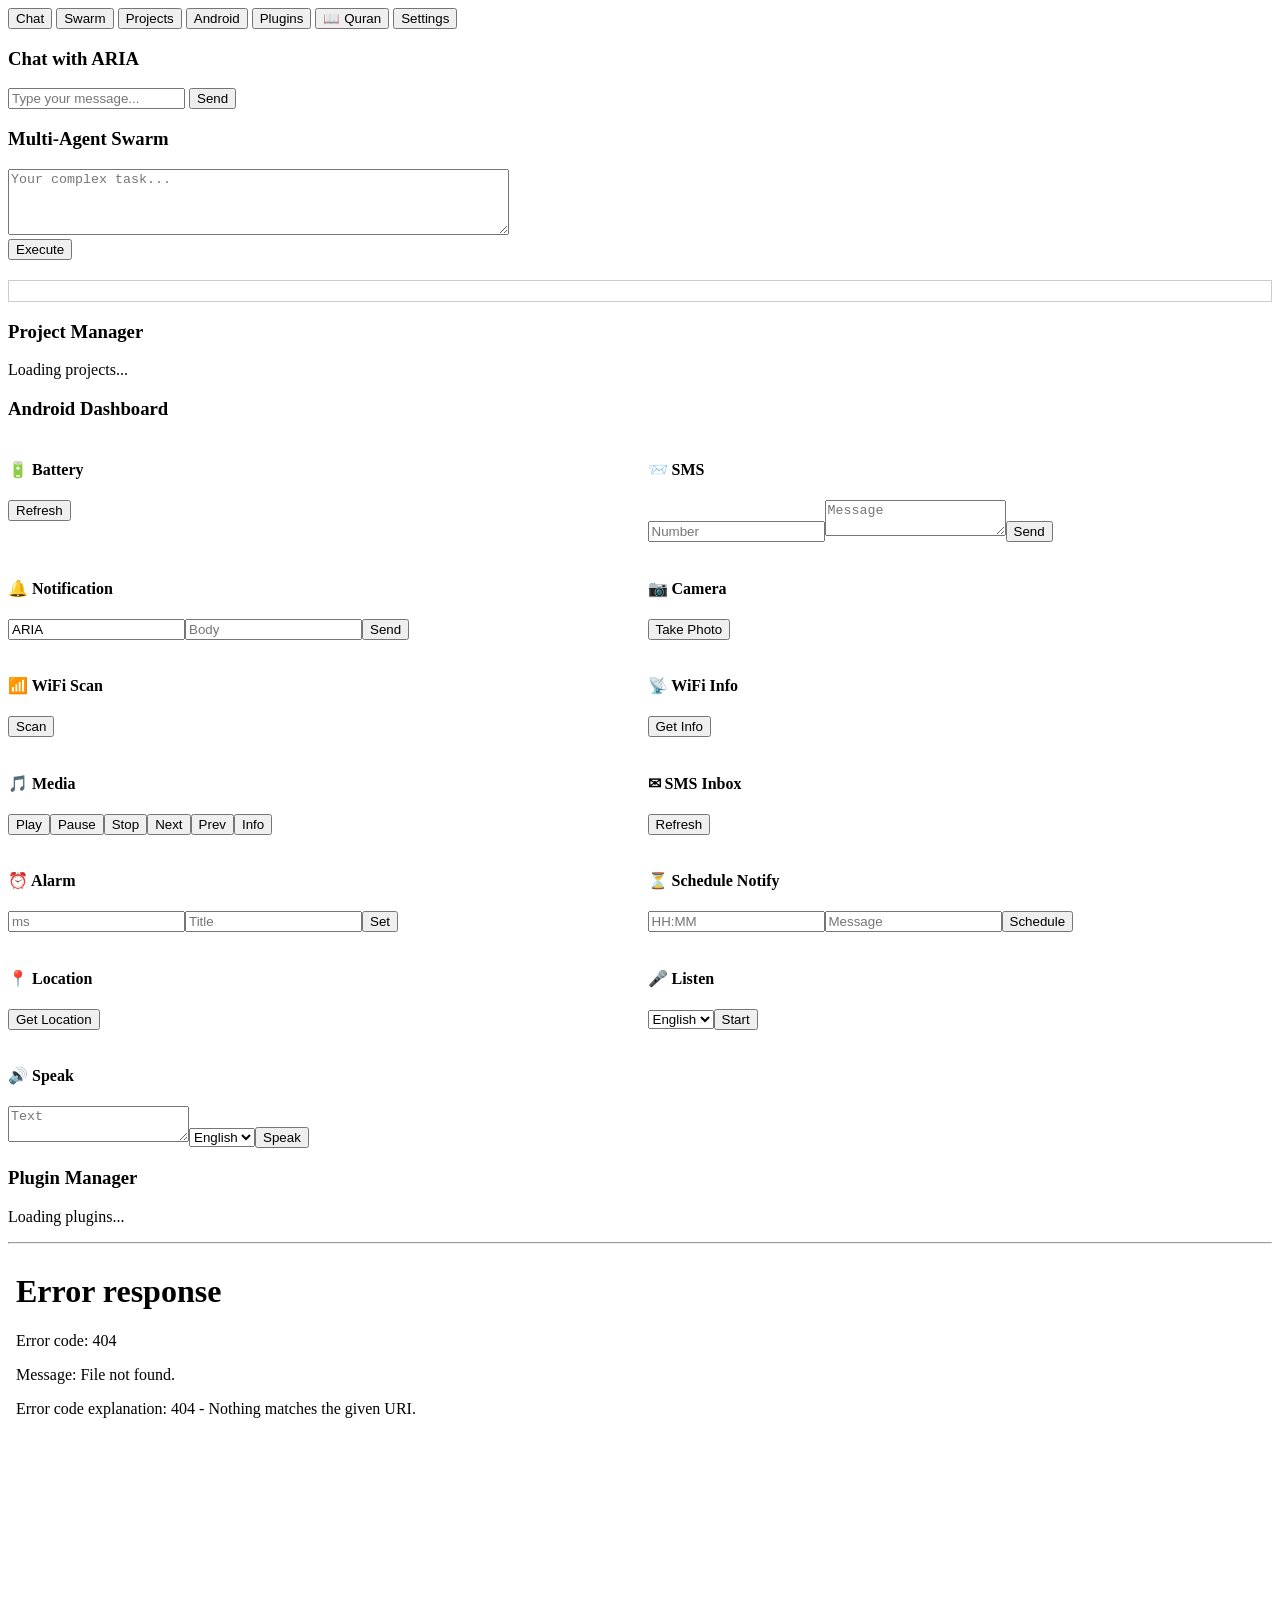
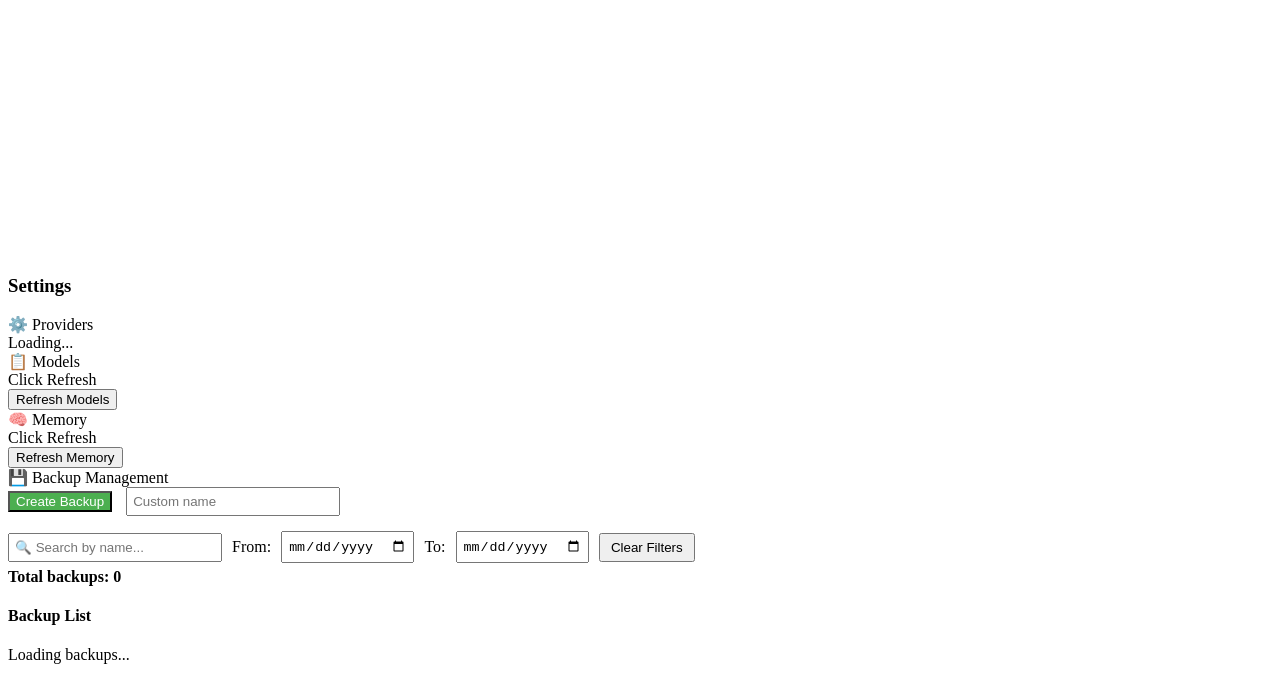
==== ui/web/templates/index.html @ 467093ce "ARIA initial release by Malik Naveed" ====
<!DOCTYPE html>
<html lang="en">
<head>
    <meta charset="UTF-8">
    <meta name="viewport" content="width=device-width, initial-scale=1.0">
    <title>ARIA Assistant</title>
    <link rel="stylesheet" href="/static/style.css">
</head>
<body>
    <div class="tabs">
        <button class="tablink" onclick="openTab(event, 'chat')" id="defaultOpen">Chat</button>
        <button class="tablink" onclick="openTab(event, 'swarm')">Swarm</button>
        <button class="tablink" onclick="openTab(event, 'projects')">Projects</button>
        <button class="tablink" onclick="openTab(event, 'android')">Android</button>
        <button class="tablink" onclick="openTab(event, 'plugins')">Plugins</button>
        <button class="tablink" onclick="openTab(event, 'quran-app')">📖 Quran</button>
        <button class="tablink" onclick="openTab(event, 'settings')">Settings</button>
    </div>

    <!-- Chat -->
    <div id="chat" class="tabcontent">
        <h3>Chat with ARIA</h3>
        <div id="chat-box"></div>
        <input type="text" id="chat-input" placeholder="Type your message...">
        <button onclick="sendMessage()">Send</button>
    </div>

    <!-- Swarm -->
    <div id="swarm" class="tabcontent">
        <h3>Multi-Agent Swarm</h3>
        <textarea id="swarm-input" placeholder="Your complex task..." rows="4" cols="60"></textarea><br>
        <button onclick="runSwarm()">Execute</button>
        <div id="swarm-result" style="margin-top:20px; white-space:pre-wrap; border:1px solid #ccc; padding:10px; max-height:400px; overflow-y:scroll;"></div>
    </div>

    <!-- Projects -->
    <div id="projects" class="tabcontent">
        <h3>Project Manager</h3>
        <div id="projects-list"><p>Loading projects...</p></div>
    </div>

    <!-- Android -->
    <div id="android" class="tabcontent">
        <h3>Android Dashboard</h3>
        <div style="display:grid; grid-template-columns:1fr 1fr; gap:15px;">
            <div class="card"><h4>🔋 Battery</h4><button onclick="loadBattery()">Refresh</button><div id="battery-status"></div></div>
            <div class="card"><h4>📨 SMS</h4><input id="sms-number" placeholder="Number"><textarea id="sms-text" placeholder="Message" rows="2"></textarea><button onclick="sendSms()">Send</button><div id="sms-result"></div></div>
            <div class="card"><h4>🔔 Notification</h4><input id="notif-title" value="ARIA"><input id="notif-body" placeholder="Body"><button onclick="sendNotification()">Send</button><div id="notif-result"></div></div>
            <div class="card"><h4>📷 Camera</h4><button onclick="takePhoto()">Take Photo</button><div id="camera-result"></div></div>
            <div class="card"><h4>📶 WiFi Scan</h4><button onclick="loadWifiScan()">Scan</button><div id="wifi-scan-list"></div></div>
            <div class="card"><h4>📡 WiFi Info</h4><button onclick="loadWifiConnection()">Get Info</button><div id="wifi-connection-info"></div></div>
            <div class="card"><h4>🎵 Media</h4>
                <button onclick="mediaControl('play')">Play</button><button onclick="mediaControl('pause')">Pause</button><button onclick="mediaControl('stop')">Stop</button><button onclick="mediaControl('next')">Next</button><button onclick="mediaControl('prev')">Prev</button><button onclick="mediaControl('info')">Info</button>
                <div id="media-result"></div>
            </div>
            <div class="card"><h4>✉ SMS Inbox</h4><button onclick="loadSmsInbox()">Refresh</button><div id="sms-inbox-list"></div></div>
            <div class="card"><h4>⏰ Alarm</h4><input id="alarm-time" placeholder="ms"><input id="alarm-title" placeholder="Title"><button onclick="setAlarm()">Set</button><div id="alarm-result"></div></div>
            <div class="card"><h4>⏳ Schedule Notify</h4><input id="sched-time" placeholder="HH:MM"><input id="sched-msg" placeholder="Message"><button onclick="scheduleNotify()">Schedule</button><div id="sched-result"></div></div>
            <div class="card"><h4>📍 Location</h4><button onclick="loadLocation()">Get Location</button><div id="location-info"></div></div>
            <div class="card"><h4>🎤 Listen</h4><select id="stt-lang"><option value="en">English</option><option value="ur">Urdu</option></select><button onclick="startListening()">Start</button><div id="stt-result"></div></div>
            <div class="card"><h4>🔊 Speak</h4><textarea id="tts-text" placeholder="Text"></textarea><select id="tts-lang"><option value="en">English</option><option value="ur">Urdu</option></select><button onclick="speakText()">Speak</button><div id="tts-result"></div></div>
        </div>
    </div>

    <!-- Plugins -->
    <div id="plugins" class="tabcontent">
        <h3>Plugin Manager</h3>
        <div id="plugins-list"><p>Loading plugins...</p></div>
        <hr>
        <div id="plugins-widgets"></div>
    </div>

    <!-- Quran App (iframe to standalone app) -->
    <div id="quran-app" class="tabcontent">
        <iframe src="/quran" style="width:100%;height:600px;border:none;"></iframe>
    </div>

    <!-- Settings -->
    <div id="settings" class="tabcontent">
        <h3>Settings</h3>
        <div class="collapsible" onclick="toggleCollapse('providers-section')">⚙️ Providers</div>
        <div id="providers-section" class="collapse-content"><div id="providers-list">Loading...</div></div>
        <div class="collapsible" onclick="toggleCollapse('models-section')">📋 Models</div>
        <div id="models-section" class="collapse-content"><div id="models-list">Click Refresh</div><button onclick="loadModels()">Refresh Models</button></div>
        <div class="collapsible" onclick="toggleCollapse('memory-section')">🧠 Memory</div>
        <div id="memory-section" class="collapse-content"><div id="memory-list">Click Refresh</div><button onclick="loadMemory()">Refresh Memory</button></div>
        <div class="collapsible" onclick="toggleCollapse('backup-section')">💾 Backup Management</div>
        <div id="backup-section" class="collapse-content">
            <button onclick="backupNow()" style="background:#4CAF50; color:white;">Create Backup</button>
            <input id="backup-custom-name" placeholder="Custom name" style="margin-left:10px; padding:5px; width:200px;">
            <div style="margin-top:15px; display:flex; flex-wrap:wrap; gap:10px; align-items:center;">
                <input type="text" id="backup-search" placeholder="🔍 Search by name..." style="padding:5px; width:200px;" oninput="filterBackups()">
                <label>From:</label><input type="date" id="backup-date-from" style="padding:5px;" onchange="filterBackups()">
                <label>To:</label><input type="date" id="backup-date-to" style="padding:5px;" onchange="filterBackups()">
                <button onclick="clearBackupFilters()" style="padding:5px 10px;">Clear Filters</button>
            </div>
            <div style="margin-top:5px; font-weight:bold;" id="backup-count">Total backups: 0</div>
            <h4>Backup List</h4>
            <div id="backup-list"><p>Loading backups...</p></div>
        </div>
    </div>

    <script src="/static/script.js"></script>
</body>
</html>
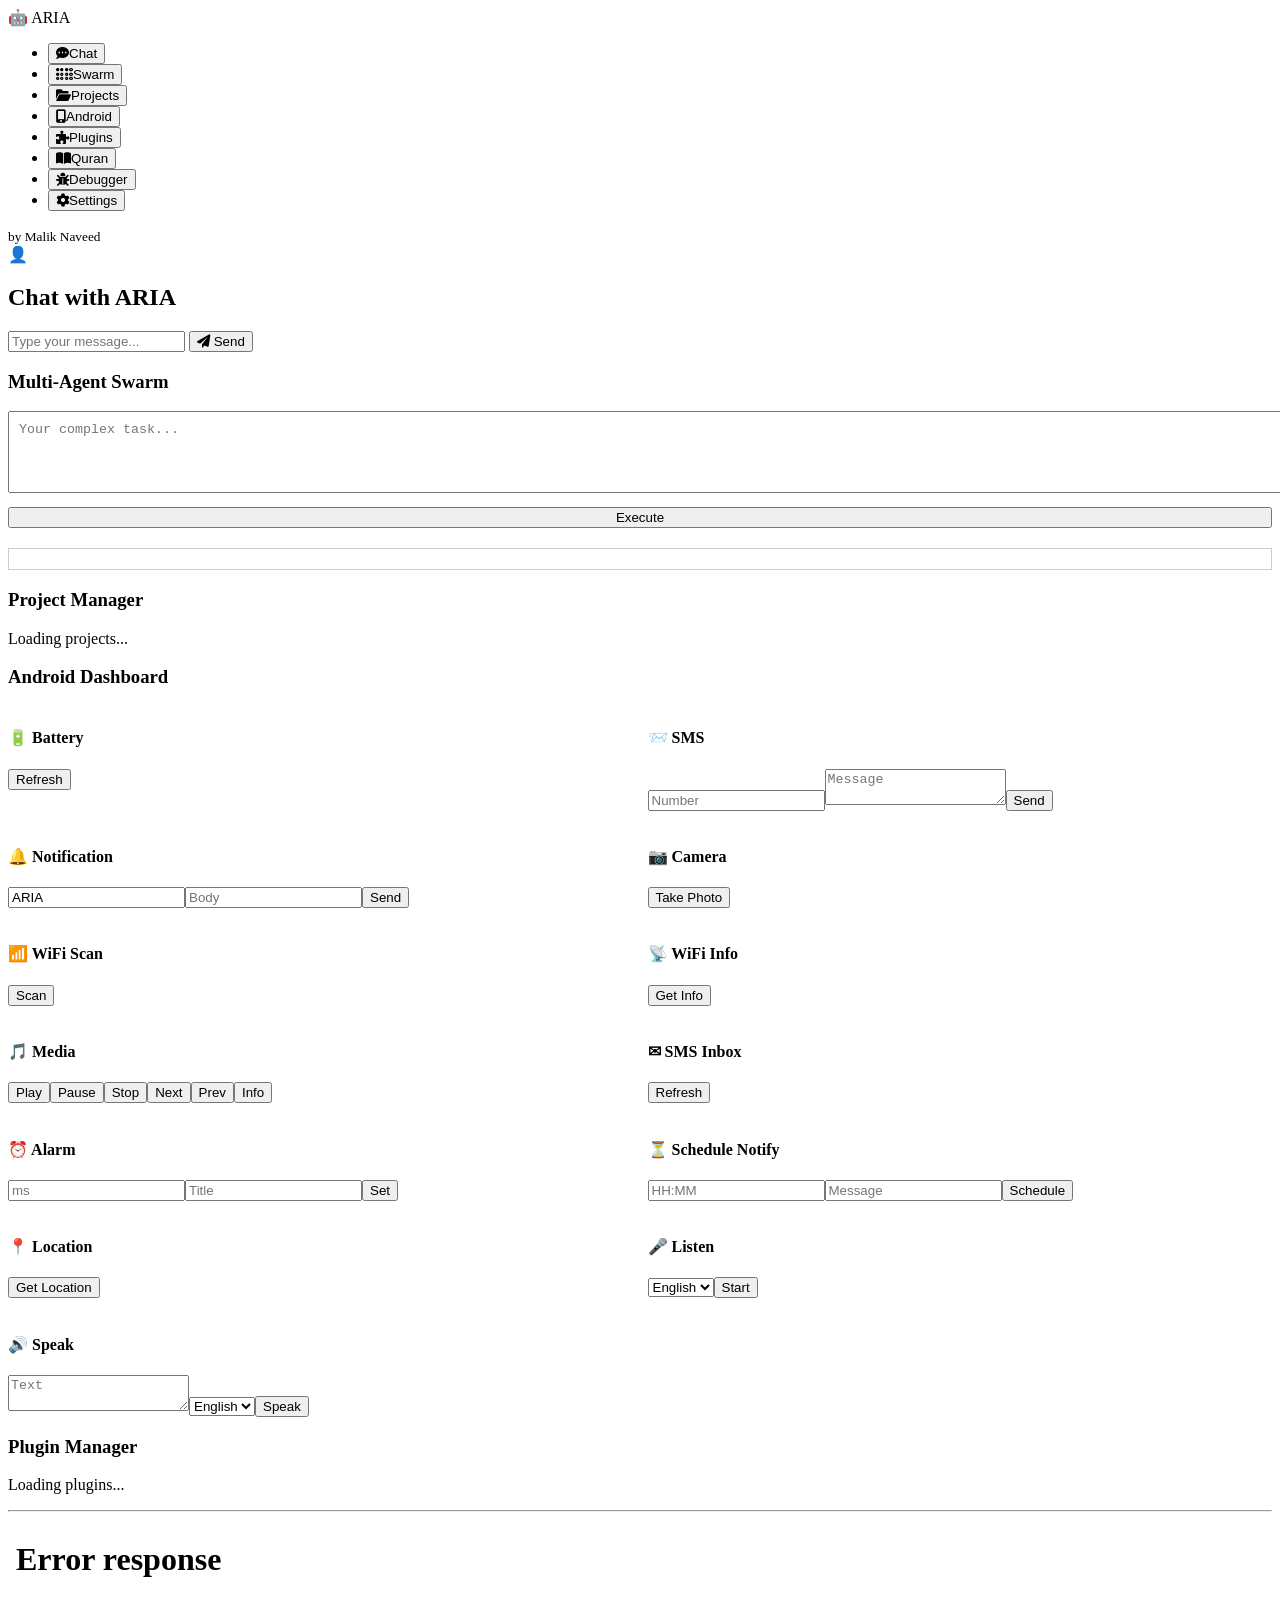
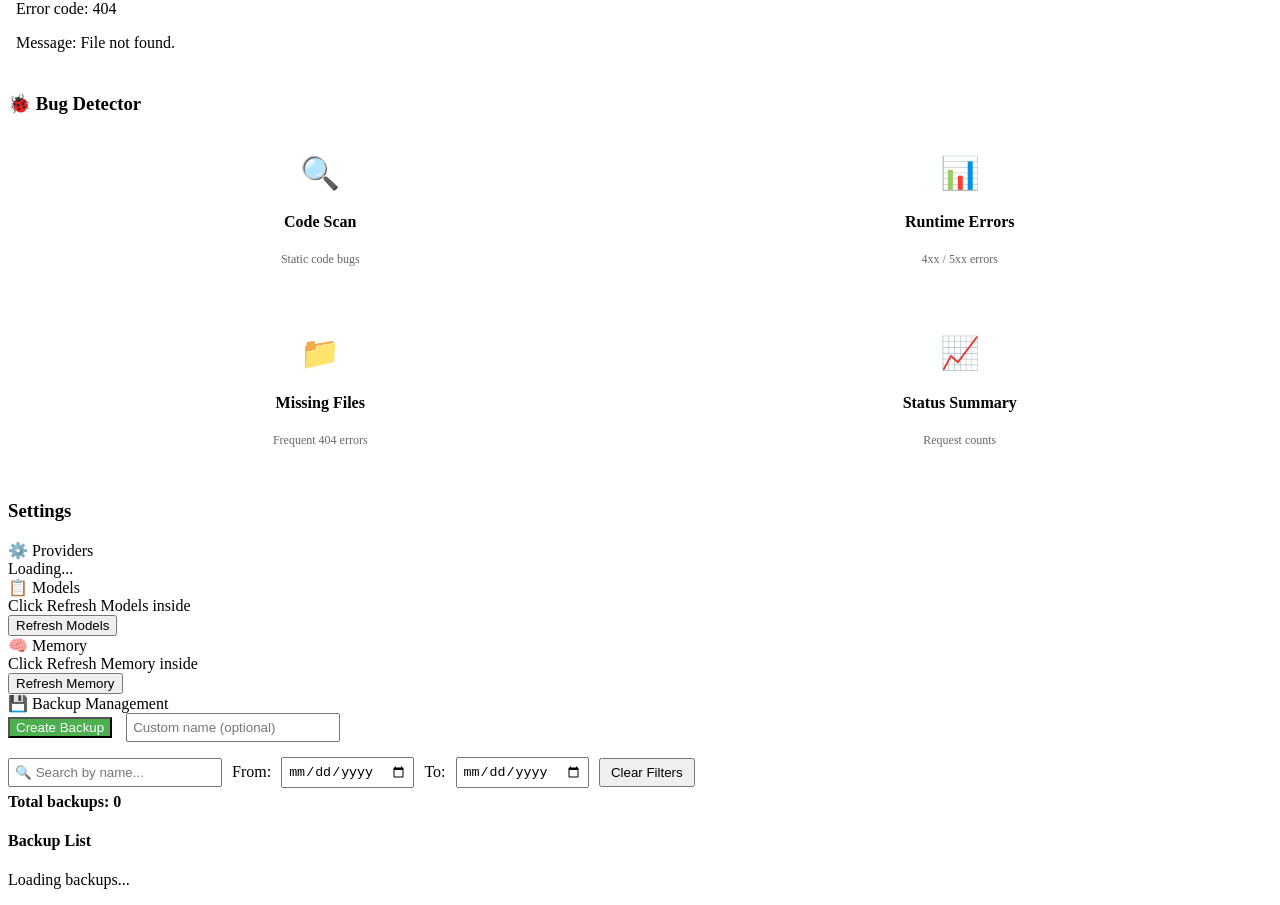
==== commit 856e4f7a: "feat: add bug detector 3.1, upgrader, quran HTML, and code updates; add .gitignore and remove pycach" ====
--- a/ui/web/templates/index.html
+++ b/ui/web/templates/index.html
@@ -5,101 +5,233 @@
     <meta name="viewport" content="width=device-width, initial-scale=1.0">
     <title>ARIA Assistant</title>
     <link rel="stylesheet" href="/static/style.css">
+    <link rel="stylesheet" href="https://cdnjs.cloudflare.com/ajax/libs/font-awesome/6.0.0-beta3/css/all.min.css">
+
+<script>
+function toggleCollapse(id) {
+    var el = document.getElementById(id);
+    if (el.style.maxHeight && el.style.maxHeight !== "0px") {
+        el.style.maxHeight = "0px";
+        el.style.padding = "0 20px";
+    } else {
+        el.style.maxHeight = el.scrollHeight + "px";
+        el.style.padding = "20px";
+    }
+}
+</script>
+
+
+<script>
+function toggleCollapse(id) {
+    var el = document.getElementById(id);
+    if (el.style.maxHeight && el.style.maxHeight !== "0px") {
+        el.style.maxHeight = "0px";
+        el.style.padding = "0 20px";
+    } else {
+        el.style.maxHeight = el.scrollHeight + "px";
+        el.style.padding = "20px";
+    }
+}
+</script>
+
 </head>
 <body>
-    <div class="tabs">
-        <button class="tablink" onclick="openTab(event, 'chat')" id="defaultOpen">Chat</button>
-        <button class="tablink" onclick="openTab(event, 'swarm')">Swarm</button>
-        <button class="tablink" onclick="openTab(event, 'projects')">Projects</button>
-        <button class="tablink" onclick="openTab(event, 'android')">Android</button>
-        <button class="tablink" onclick="openTab(event, 'plugins')">Plugins</button>
-        <button class="tablink" onclick="openTab(event, 'quran-app')">📖 Quran</button>
-        <button class="tablink" onclick="openTab(event, 'settings')">Settings</button>
-    </div>
-
-    <!-- Chat -->
-    <div id="chat" class="tabcontent">
-        <h3>Chat with ARIA</h3>
-        <div id="chat-box"></div>
-        <input type="text" id="chat-input" placeholder="Type your message...">
-        <button onclick="sendMessage()">Send</button>
-    </div>
-
-    <!-- Swarm -->
-    <div id="swarm" class="tabcontent">
-        <h3>Multi-Agent Swarm</h3>
-        <textarea id="swarm-input" placeholder="Your complex task..." rows="4" cols="60"></textarea><br>
-        <button onclick="runSwarm()">Execute</button>
-        <div id="swarm-result" style="margin-top:20px; white-space:pre-wrap; border:1px solid #ccc; padding:10px; max-height:400px; overflow-y:scroll;"></div>
-    </div>
-
-    <!-- Projects -->
-    <div id="projects" class="tabcontent">
-        <h3>Project Manager</h3>
-        <div id="projects-list"><p>Loading projects...</p></div>
-    </div>
-
-    <!-- Android -->
-    <div id="android" class="tabcontent">
-        <h3>Android Dashboard</h3>
-        <div style="display:grid; grid-template-columns:1fr 1fr; gap:15px;">
-            <div class="card"><h4>🔋 Battery</h4><button onclick="loadBattery()">Refresh</button><div id="battery-status"></div></div>
-            <div class="card"><h4>📨 SMS</h4><input id="sms-number" placeholder="Number"><textarea id="sms-text" placeholder="Message" rows="2"></textarea><button onclick="sendSms()">Send</button><div id="sms-result"></div></div>
-            <div class="card"><h4>🔔 Notification</h4><input id="notif-title" value="ARIA"><input id="notif-body" placeholder="Body"><button onclick="sendNotification()">Send</button><div id="notif-result"></div></div>
-            <div class="card"><h4>📷 Camera</h4><button onclick="takePhoto()">Take Photo</button><div id="camera-result"></div></div>
-            <div class="card"><h4>📶 WiFi Scan</h4><button onclick="loadWifiScan()">Scan</button><div id="wifi-scan-list"></div></div>
-            <div class="card"><h4>📡 WiFi Info</h4><button onclick="loadWifiConnection()">Get Info</button><div id="wifi-connection-info"></div></div>
-            <div class="card"><h4>🎵 Media</h4>
-                <button onclick="mediaControl('play')">Play</button><button onclick="mediaControl('pause')">Pause</button><button onclick="mediaControl('stop')">Stop</button><button onclick="mediaControl('next')">Next</button><button onclick="mediaControl('prev')">Prev</button><button onclick="mediaControl('info')">Info</button>
-                <div id="media-result"></div>
-            </div>
-            <div class="card"><h4>✉ SMS Inbox</h4><button onclick="loadSmsInbox()">Refresh</button><div id="sms-inbox-list"></div></div>
-            <div class="card"><h4>⏰ Alarm</h4><input id="alarm-time" placeholder="ms"><input id="alarm-title" placeholder="Title"><button onclick="setAlarm()">Set</button><div id="alarm-result"></div></div>
-            <div class="card"><h4>⏳ Schedule Notify</h4><input id="sched-time" placeholder="HH:MM"><input id="sched-msg" placeholder="Message"><button onclick="scheduleNotify()">Schedule</button><div id="sched-result"></div></div>
-            <div class="card"><h4>📍 Location</h4><button onclick="loadLocation()">Get Location</button><div id="location-info"></div></div>
-            <div class="card"><h4>🎤 Listen</h4><select id="stt-lang"><option value="en">English</option><option value="ur">Urdu</option></select><button onclick="startListening()">Start</button><div id="stt-result"></div></div>
-            <div class="card"><h4>🔊 Speak</h4><textarea id="tts-text" placeholder="Text"></textarea><select id="tts-lang"><option value="en">English</option><option value="ur">Urdu</option></select><button onclick="speakText()">Speak</button><div id="tts-result"></div></div>
-        </div>
-    </div>
-
-    <!-- Plugins -->
-    <div id="plugins" class="tabcontent">
-        <h3>Plugin Manager</h3>
-        <div id="plugins-list"><p>Loading plugins...</p></div>
-        <hr>
-        <div id="plugins-widgets"></div>
-    </div>
-
-    <!-- Quran App (iframe to standalone app) -->
-    <div id="quran-app" class="tabcontent">
-        <iframe src="/quran" style="width:100%;height:600px;border:none;"></iframe>
-    </div>
-
-    <!-- Settings -->
-    <div id="settings" class="tabcontent">
-        <h3>Settings</h3>
-        <div class="collapsible" onclick="toggleCollapse('providers-section')">⚙️ Providers</div>
-        <div id="providers-section" class="collapse-content"><div id="providers-list">Loading...</div></div>
-        <div class="collapsible" onclick="toggleCollapse('models-section')">📋 Models</div>
-        <div id="models-section" class="collapse-content"><div id="models-list">Click Refresh</div><button onclick="loadModels()">Refresh Models</button></div>
-        <div class="collapsible" onclick="toggleCollapse('memory-section')">🧠 Memory</div>
-        <div id="memory-section" class="collapse-content"><div id="memory-list">Click Refresh</div><button onclick="loadMemory()">Refresh Memory</button></div>
-        <div class="collapsible" onclick="toggleCollapse('backup-section')">💾 Backup Management</div>
-        <div id="backup-section" class="collapse-content">
-            <button onclick="backupNow()" style="background:#4CAF50; color:white;">Create Backup</button>
-            <input id="backup-custom-name" placeholder="Custom name" style="margin-left:10px; padding:5px; width:200px;">
-            <div style="margin-top:15px; display:flex; flex-wrap:wrap; gap:10px; align-items:center;">
-                <input type="text" id="backup-search" placeholder="🔍 Search by name..." style="padding:5px; width:200px;" oninput="filterBackups()">
-                <label>From:</label><input type="date" id="backup-date-from" style="padding:5px;" onchange="filterBackups()">
-                <label>To:</label><input type="date" id="backup-date-to" style="padding:5px;" onchange="filterBackups()">
-                <button onclick="clearBackupFilters()" style="padding:5px 10px;">Clear Filters</button>
-            </div>
-            <div style="margin-top:5px; font-weight:bold;" id="backup-count">Total backups: 0</div>
-            <h4>Backup List</h4>
-            <div id="backup-list"><p>Loading backups...</p></div>
-        </div>
-    </div>
-
+    <div class="app-layout">
+        <!-- ===== SIDEBAR ===== -->
+        <nav class="sidebar" id="sidebar">
+            <div class="sidebar-brand">
+                <span class="brand-icon">🤖</span>
+                <span class="brand-text">ARIA</span>
+            </div>
+            <ul class="sidebar-menu">
+                <li><button class="sidebar-link active" onclick="navigateTo('chat', this)"><i class="fas fa-comment-dots"></i><span>Chat</span></button></li>
+                <li><button class="sidebar-link" onclick="navigateTo('swarm', this)"><i class="fas fa-braille"></i><span>Swarm</span></button></li>
+                <li><button class="sidebar-link" onclick="navigateTo('projects', this)"><i class="fas fa-folder-open"></i><span>Projects</span></button></li>
+                <li><button class="sidebar-link" onclick="navigateTo('android', this)"><i class="fas fa-mobile-alt"></i><span>Android</span></button></li>
+                <li><button class="sidebar-link" onclick="navigateTo('plugins', this)"><i class="fas fa-puzzle-piece"></i><span>Plugins</span></button></li>
+                <li><button class="sidebar-link" onclick="navigateTo('quran-app', this)"><i class="fas fa-book-open"></i><span>Quran</span></button></li>
+                <li><button class="sidebar-link" onclick="navigateTo('debugger', this)"><i class="fas fa-bug"></i><span>Debugger</span></button></li>
+                <li><button class="sidebar-link" onclick="navigateTo('settings', this)"><i class="fas fa-cog"></i><span>Settings</span></button></li>
+            </ul>
+            <div class="sidebar-footer"><small>by Malik Naveed</small></div>
+        </nav>
+
+        <!-- ===== MAIN CONTENT ===== -->
+        <main class="main-content">
+            <!-- CHAT -->
+            <div id="chat" class="tabcontent active">
+                <header class="chat-header">
+                    <div class="user-info">
+                        <div class="avatar">👤</div>
+                        <h2>Chat with ARIA</h2>
+                    </div>
+                </header>
+                <div id="chat-box"></div>
+                <div class="input-area">
+                    <input type="text" id="chat-input" placeholder="Type your message...">
+                    <button class="send-btn" onclick="sendMessage()"><i class="fas fa-paper-plane"></i> Send</button>
+                </div>
+            </div>
+
+            <!-- SWARM -->
+            <div id="swarm" class="tabcontent">
+                <h3>Multi-Agent Swarm</h3>
+                <textarea id="swarm-input" placeholder="Your complex task..." rows="4" style="width:100%; padding:10px; margin-bottom:10px;"></textarea>
+                <button onclick="runSwarm()" class="send-btn" style="width:100%;">Execute</button>
+                <div id="swarm-result" style="margin-top:20px; white-space:pre-wrap; border:1px solid #ccc; padding:10px; max-height:400px; overflow-y:auto;"></div>
+            </div>
+
+            <!-- PROJECTS -->
+            <div id="projects" class="tabcontent">
+                <h3>Project Manager</h3>
+                <div id="projects-list"><p>Loading projects...</p></div>
+            </div>
+
+            <!-- ANDROID DASHBOARD -->
+            <div id="android" class="tabcontent">
+                <h3>Android Dashboard</h3>
+                <div style="display:grid; grid-template-columns:1fr 1fr; gap:15px;">
+                    <div class="card"><h4>🔋 Battery</h4><button onclick="loadBattery()">Refresh</button><div id="battery-status"></div></div>
+                    <div class="card"><h4>📨 SMS</h4><input id="sms-number" placeholder="Number"><textarea id="sms-text" placeholder="Message" rows="2"></textarea><button onclick="sendSms()">Send</button><div id="sms-result"></div></div>
+                    <div class="card"><h4>🔔 Notification</h4><input id="notif-title" value="ARIA"><input id="notif-body" placeholder="Body"><button onclick="sendNotification()">Send</button><div id="notif-result"></div></div>
+                    <div class="card"><h4>📷 Camera</h4><button onclick="takePhoto()">Take Photo</button><div id="camera-result"></div></div>
+                    <div class="card"><h4>📶 WiFi Scan</h4><button onclick="loadWifiScan()">Scan</button><div id="wifi-scan-list"></div></div>
+                    <div class="card"><h4>📡 WiFi Info</h4><button onclick="loadWifiConnection()">Get Info</button><div id="wifi-connection-info"></div></div>
+                    <div class="card"><h4>🎵 Media</h4>
+                        <button onclick="mediaControl('play')">Play</button><button onclick="mediaControl('pause')">Pause</button><button onclick="mediaControl('stop')">Stop</button><button onclick="mediaControl('next')">Next</button><button onclick="mediaControl('prev')">Prev</button><button onclick="mediaControl('info')">Info</button>
+                        <div id="media-result"></div>
+                    </div>
+                    <div class="card"><h4>✉ SMS Inbox</h4><button onclick="loadSmsInbox()">Refresh</button><div id="sms-inbox-list"></div></div>
+                    <div class="card"><h4>⏰ Alarm</h4><input id="alarm-time" placeholder="ms"><input id="alarm-title" placeholder="Title"><button onclick="setAlarm()">Set</button><div id="alarm-result"></div></div>
+                    <div class="card"><h4>⏳ Schedule Notify</h4><input id="sched-time" placeholder="HH:MM"><input id="sched-msg" placeholder="Message"><button onclick="scheduleNotify()">Schedule</button><div id="sched-result"></div></div>
+                    <div class="card"><h4>📍 Location</h4><button onclick="loadLocation()">Get Location</button><div id="location-info"></div></div>
+                    <div class="card"><h4>🎤 Listen</h4><select id="stt-lang"><option value="en">English</option><option value="ur">Urdu</option></select><button onclick="startListening()">Start</button><div id="stt-result"></div></div>
+                    <div class="card"><h4>🔊 Speak</h4><textarea id="tts-text" placeholder="Text"></textarea><select id="tts-lang"><option value="en">English</option><option value="ur">Urdu</option></select><button onclick="speakText()">Speak</button><div id="tts-result"></div></div>
+                </div>
+            </div>
+
+            <!-- PLUGINS -->
+            <div id="plugins" class="tabcontent">
+                <h3>Plugin Manager</h3>
+                <div id="plugins-list"><p>Loading plugins...</p></div>
+                <hr>
+                <div id="plugins-widgets"></div>
+            </div>
+
+            <!-- QURAN -->
+            <div id="quran-app" class="tabcontent">
+                <iframe src="/quran" style="width:100%; height:100%; border:none;"></iframe>
+            </div>
+
+            <!-- SETTINGS -->
+            <div id="debugger" class="tabcontent">
+                <h3>🐞 Bug Detector</h3>
+                <div style="display:grid; grid-template-columns:1fr 1fr; gap:15px; margin-bottom:20px;">
+    <div class="card" style="cursor:pointer; text-align:center; padding:20px;" onclick="scanBugs()">
+        <div style="font-size:32px;">🔍</div>
+        <h4>Code Scan</h4>
+        <p style="font-size:12px; color:#666;">Static code bugs</p>
+    </div>
+    <div class="card" style="cursor:pointer; text-align:center; padding:20px;" onclick="scanRuntime()">
+        <div style="font-size:32px;">📊</div>
+        <h4>Runtime Errors</h4>
+        <p style="font-size:12px; color:#666;">4xx / 5xx errors</p>
+    </div>
+    <div class="card" style="cursor:pointer; text-align:center; padding:20px;" onclick="scanMissingFiles()">
+        <div style="font-size:32px;">📁</div>
+        <h4>Missing Files</h4>
+        <p style="font-size:12px; color:#666;">Frequent 404 errors</p>
+    </div>
+    <div class="card" style="cursor:pointer; text-align:center; padding:20px;" onclick="scanStatusSummary()">
+        <div style="font-size:32px;">📈</div>
+        <h4>Status Summary</h4>
+        <p style="font-size:12px; color:#666;">Request counts</p>
+    </div>
+</div>
+                <div id="bugs-result"></div>
+            </div>
+
+            <!-- SETTINGS -->
+            <div id="settings" class="tabcontent">
+                <h3>Settings</h3>
+                <div class="collapsible" onclick="toggleCollapse('providers-section')">⚙️ Providers</div>
+                <div id="providers-section" class="collapse-content">
+                    <div id="providers-list">Loading...</div>
+                </div>
+
+                <div class="collapsible" onclick="toggleCollapse('models-section')">📋 Models</div>
+                <div id="models-section" class="collapse-content">
+                    <div id="models-list">Click Refresh Models inside</div>
+                    <button onclick="loadModels()">Refresh Models</button>
+                </div>
+
+                <div class="collapsible" onclick="toggleCollapse('memory-section')">🧠 Memory</div>
+                <div id="memory-section" class="collapse-content">
+                    <div id="memory-list">Click Refresh Memory inside</div>
+                    <button onclick="loadMemory()">Refresh Memory</button>
+                </div>
+
+                <div class="collapsible" onclick="toggleCollapse('backup-section')">💾 Backup Management</div>
+                <div id="backup-section" class="collapse-content">
+                    <div style="margin-bottom:15px;">
+                        <button onclick="backupNow()" style="background:#4CAF50; color:white;">Create Backup</button>
+                        <input id="backup-custom-name" placeholder="Custom name (optional)" style="margin-left:10px; padding:5px; width:200px;">
+                    </div>
+                    <div style="margin-top:15px; display:flex; flex-wrap:wrap; gap:10px; align-items:center;">
+                        <input type="text" id="backup-search" placeholder="🔍 Search by name..." style="padding:5px; width:200px;" oninput="filterBackups()">
+                        <label>From:</label><input type="date" id="backup-date-from" style="padding:5px;" onchange="filterBackups()">
+                        <label>To:</label><input type="date" id="backup-date-to" style="padding:5px;" onchange="filterBackups()">
+                        <button onclick="clearBackupFilters()" style="padding:5px 10px;">Clear Filters</button>
+                    </div>
+                    <div style="margin-top:5px; font-weight:bold;" id="backup-count">Total backups: 0</div>
+                    <h4>Backup List</h4>
+                    <div id="backup-list"><p>Loading backups...</p></div>
+                </div>
+            </div>
+        </main>
+    </div>
     <script src="/static/script.js"></script>
+
+<script>
+// Ensure settings work regardless of external script load
+document.querySelector('.sidebar-link[onclick*="settings"]').addEventListener('click', function() {
+    setTimeout(function() {
+        if (typeof loadProviders === 'function') {
+            loadProviders(); loadModels(); loadMemory(); loadBackups();
+        }
+        // Force collapsible sections open for testing
+        var sections = ['providers-section','models-section','memory-section','backup-section'];
+        sections.forEach(function(id) {
+            var el = document.getElementById(id);
+            if (el) {
+                el.style.maxHeight = el.scrollHeight + "px";
+                el.style.padding = "20px";
+            }
+        });
+    }, 300);
+});
+</script>
+
+
+<script>
+// Ensure settings work regardless of external script load
+document.querySelector('.sidebar-link[onclick*="settings"]').addEventListener('click', function() {
+    setTimeout(function() {
+        if (typeof loadProviders === 'function') {
+            loadProviders(); loadModels(); loadMemory(); loadBackups();
+        }
+        // Force collapsible sections open for testing
+        var sections = ['providers-section','models-section','memory-section','backup-section'];
+        sections.forEach(function(id) {
+            var el = document.getElementById(id);
+            if (el) {
+                el.style.maxHeight = el.scrollHeight + "px";
+                el.style.padding = "20px";
+            }
+        });
+    }, 300);
+});
+</script>
+
 </body>
 </html>
